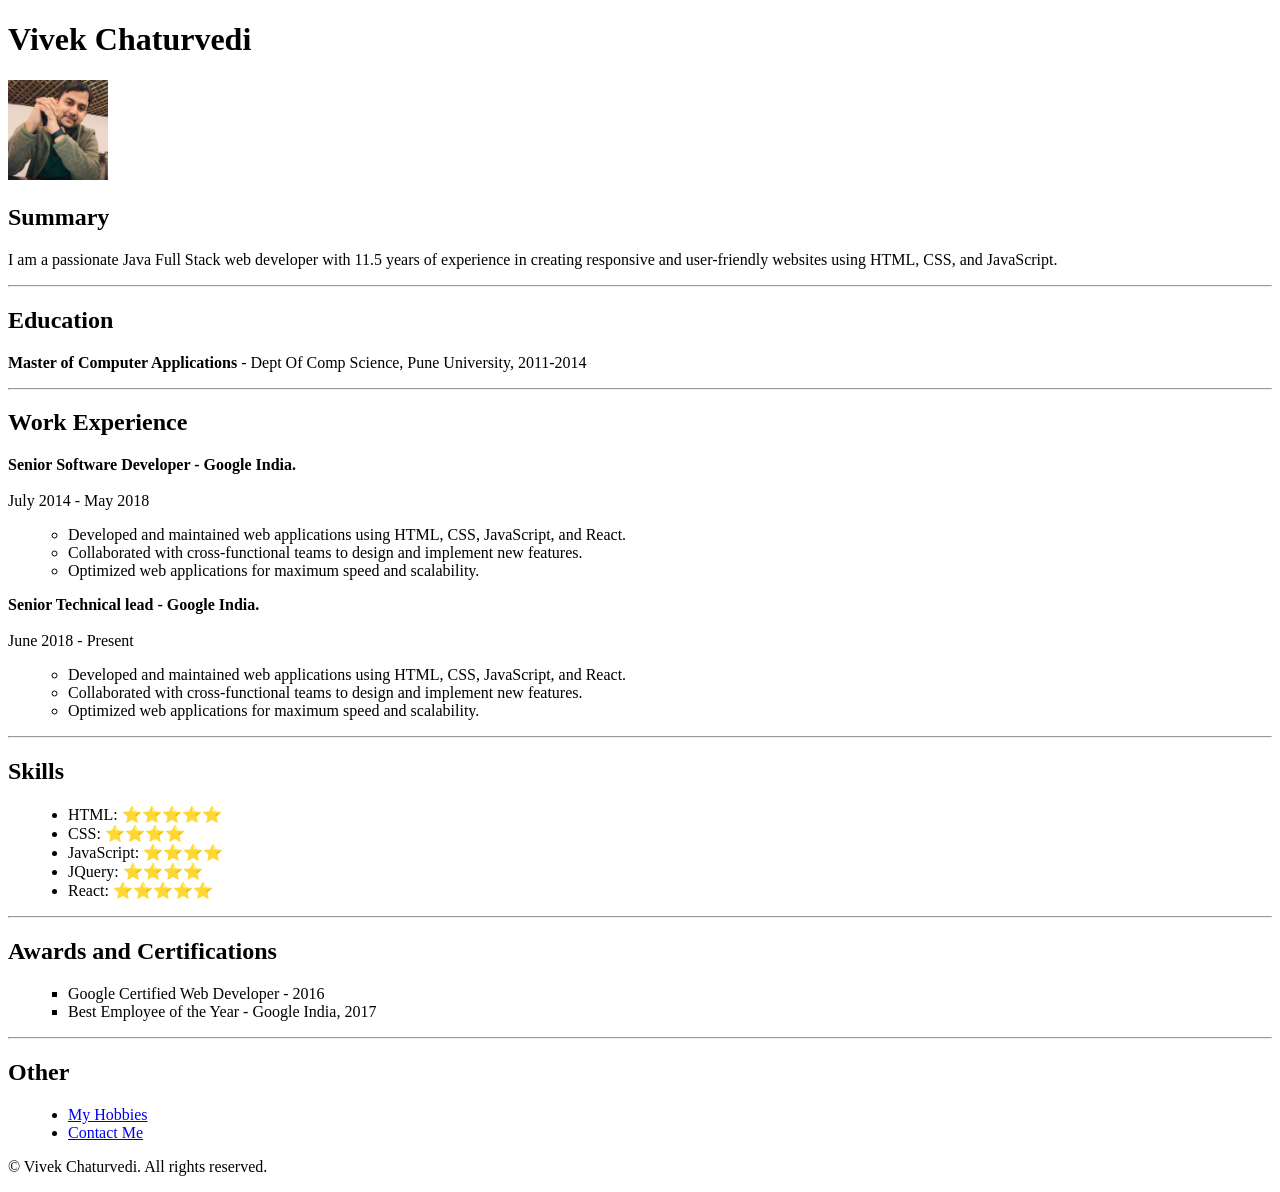
==== index.html @ 5ab1aa91 "Add files via upload My resume capstone html website project initial code." ====
<!DOCTYPE html>
<html lang="en">
<head>
    <meta charset="UTF-8">
    <meta name="viewport" content="width=device-width, initial-scale=1.0">
    <title>Resume</title>
</head>
<body>
    <h1>Vivek Chaturvedi</h1>
    <img src="./assets/images/vivek.jpeg" alt="Vivek Chaturvedi photo" width="100">
    <h2>Summary</h2>
    <p>I am a passionate Java Full Stack web developer with 11.5 years of experience in creating responsive and user-friendly websites using HTML, CSS, and JavaScript.</p>
    <hr />
    <h2>Education</h2>
    <p><strong>Master of Computer Applications</strong> - Dept Of Comp Science, Pune University, 2011-2014</p>
    <hr />
    <h2>Work Experience</h2>
    <p><strong>Senior Software Developer - Google India.</strong> <br /> 
        <br />
        July 2014 - May 2018
        <ul style="list-style-type: circle; margin-left: 20px;">
            <li>Developed and maintained web applications using HTML, CSS, JavaScript, and React.</li>
            <li>Collaborated with cross-functional teams to design and implement new features.</li>
            <li>Optimized web applications for maximum speed and scalability.</li>
        </ul>
    </p>
        <p><strong>Senior Technical lead - Google India.</strong> <br /> 
        <br />
        June 2018 - Present
        <ul style="list-style-type: circle; margin-left: 20px;">
            <li>Developed and maintained web applications using HTML, CSS, JavaScript, and React.</li>
            <li>Collaborated with cross-functional teams to design and implement new features.</li>
            <li>Optimized web applications for maximum speed and scalability.</li>
        </ul>
    </p>
    <hr />
    <h2>Skills</h2>
    <ul style="list-style-type: disc; margin-left: 20px;">
        <li>HTML: ⭐️⭐️⭐️⭐️⭐️</li>
        <li>CSS: ⭐️⭐️⭐️⭐️</li>
        <li>JavaScript: ⭐️⭐️⭐️⭐️</li>
        <li>JQuery: ⭐️⭐️⭐️⭐️</li>
        <li>React: ⭐️⭐️⭐️⭐️⭐️</li>
    </ul>
    <hr />
    <h2>Awards and Certifications</h2>
    <ul style="list-style-type: square; margin-left: 20px;">
        <li>Google Certified Web Developer - 2016</li>
        <li>Best Employee of the Year - Google India, 2017</li>
    </ul>
    <hr />
    <h2>Other</h2>
    <ul style="list-style-type: disc; margin-left: 20px;">
        <li><a href="./public/my-hobby.html">My Hobbies</a></li>
        <li><a href="./public/contact.html">Contact Me</a></li>
    </ul>
    <footer>
        <p>© Vivek Chaturvedi. All rights reserved.</p>
    </footer>
</body>
</html>
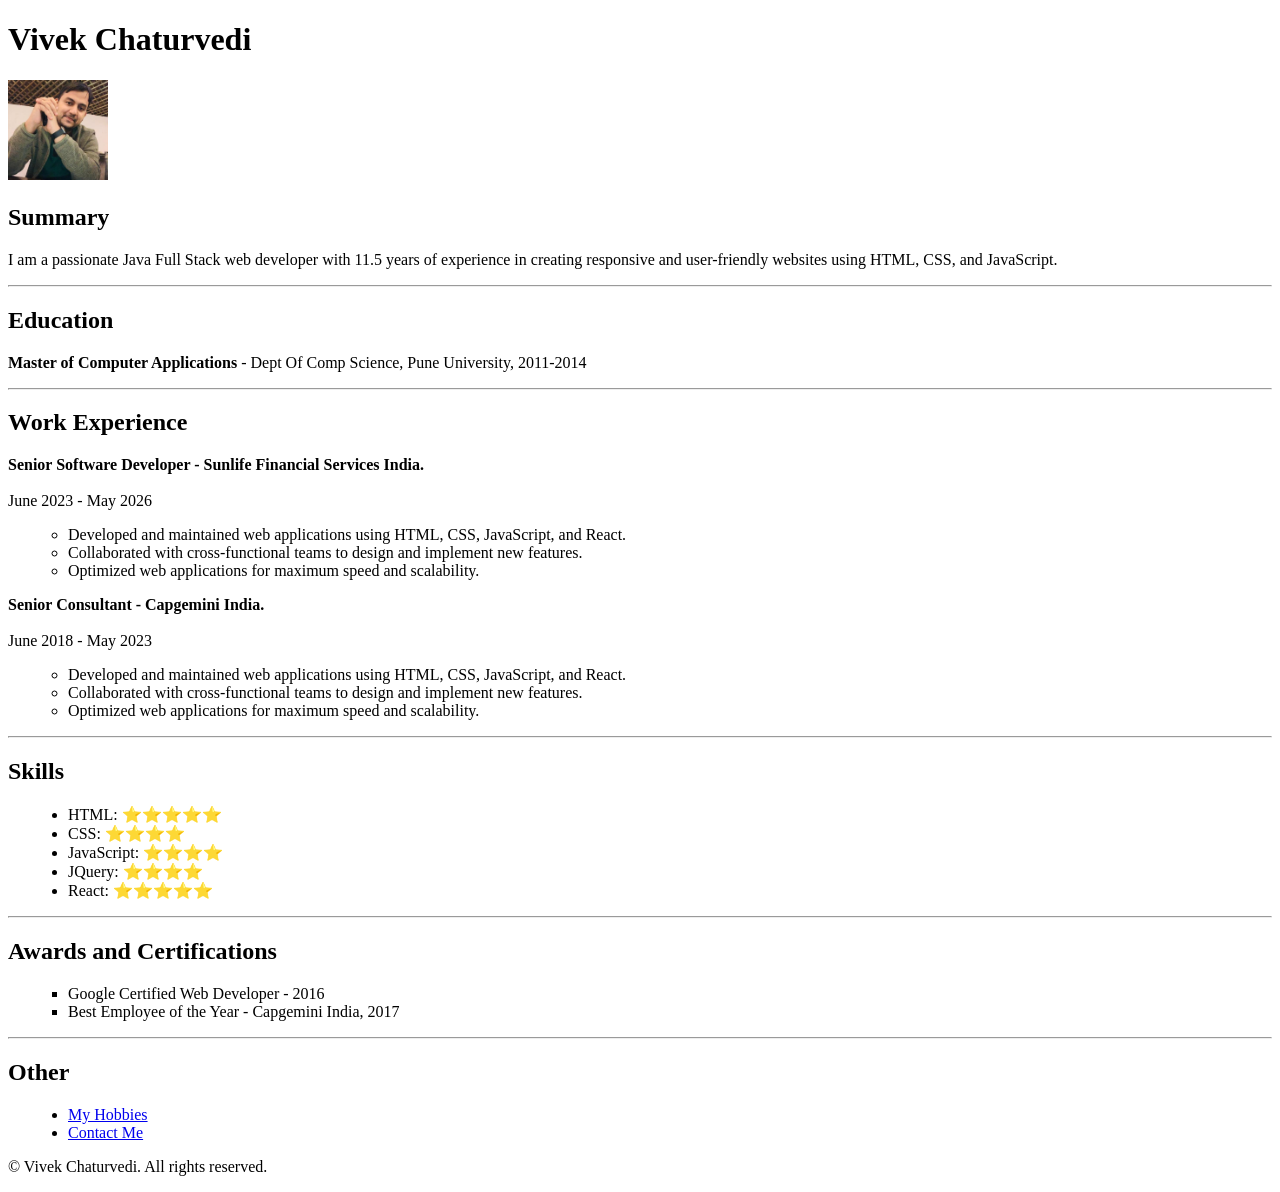
==== commit aca07d73: "Add files via upload modify experience details in index.html" ====
--- a/index.html
+++ b/index.html
@@ -15,18 +15,18 @@
     <p><strong>Master of Computer Applications</strong> - Dept Of Comp Science, Pune University, 2011-2014</p>
     <hr />
     <h2>Work Experience</h2>
-    <p><strong>Senior Software Developer - Google India.</strong> <br /> 
+    <p><strong>Senior Software Developer - Sunlife Financial Services India.</strong> <br /> 
         <br />
-        July 2014 - May 2018
+        June 2023 - May 2026
         <ul style="list-style-type: circle; margin-left: 20px;">
             <li>Developed and maintained web applications using HTML, CSS, JavaScript, and React.</li>
             <li>Collaborated with cross-functional teams to design and implement new features.</li>
             <li>Optimized web applications for maximum speed and scalability.</li>
         </ul>
     </p>
-        <p><strong>Senior Technical lead - Google India.</strong> <br /> 
+        <p><strong>Senior Consultant - Capgemini India.</strong> <br /> 
         <br />
-        June 2018 - Present
+        June 2018 - May 2023
         <ul style="list-style-type: circle; margin-left: 20px;">
             <li>Developed and maintained web applications using HTML, CSS, JavaScript, and React.</li>
             <li>Collaborated with cross-functional teams to design and implement new features.</li>
@@ -46,7 +46,7 @@
     <h2>Awards and Certifications</h2>
     <ul style="list-style-type: square; margin-left: 20px;">
         <li>Google Certified Web Developer - 2016</li>
-        <li>Best Employee of the Year - Google India, 2017</li>
+        <li>Best Employee of the Year - Capgemini India, 2017</li>
     </ul>
     <hr />
     <h2>Other</h2>
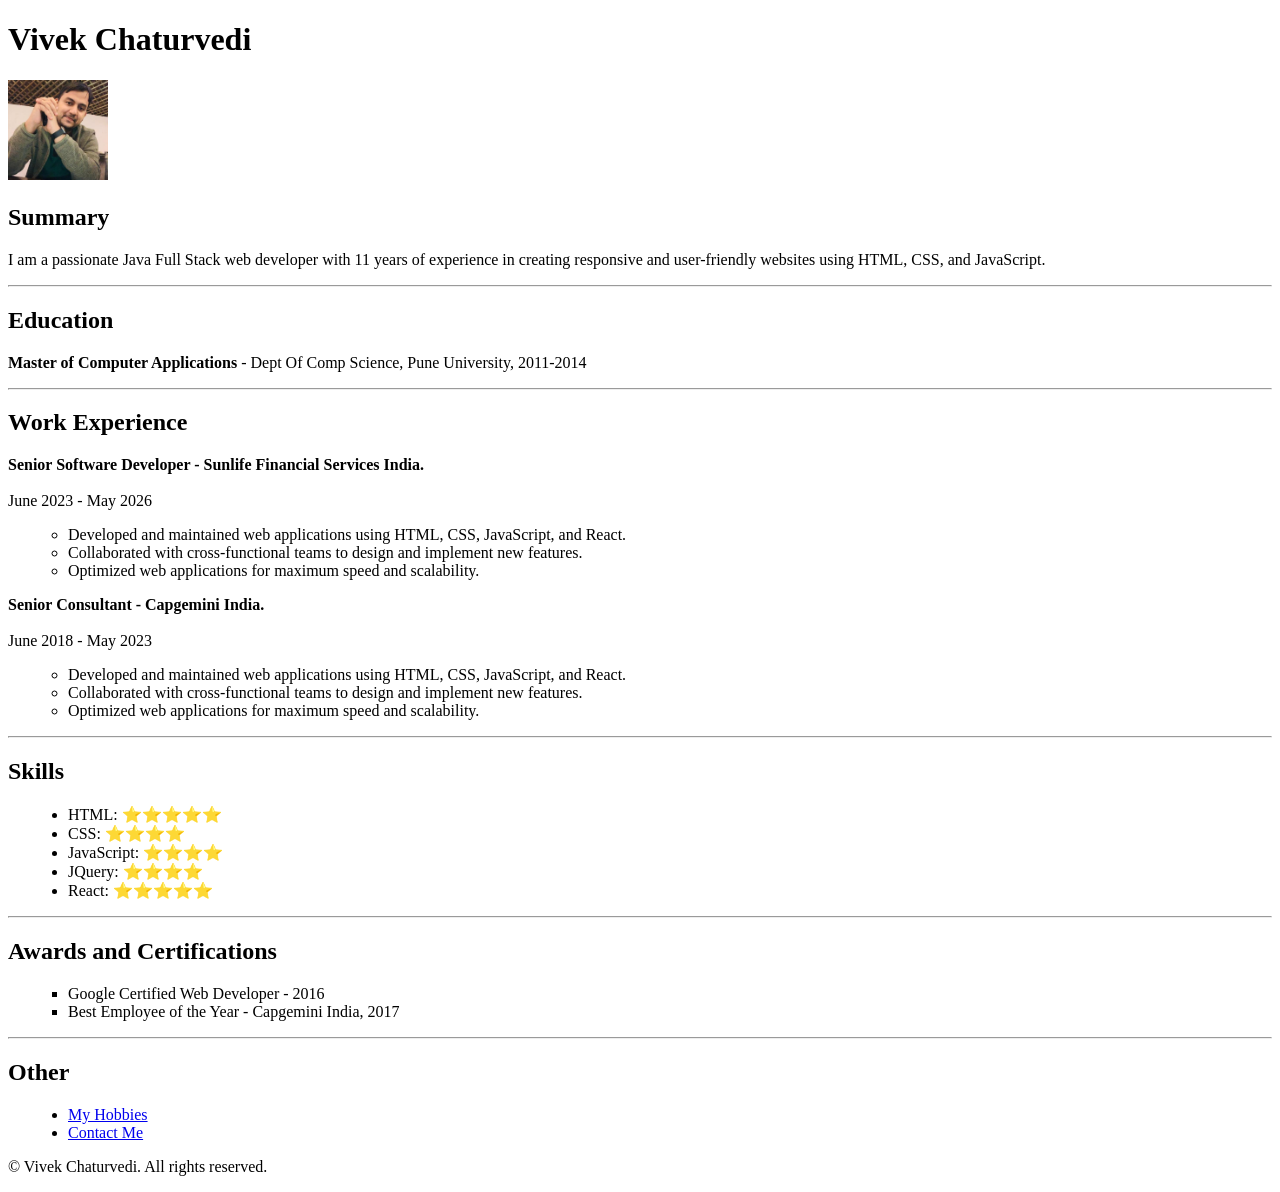
==== commit 7647d007: "Revise work experience and summary in index.html Updated work experience duration and summary descri" ====
--- a/index.html
+++ b/index.html
@@ -9,7 +9,7 @@
     <h1>Vivek Chaturvedi</h1>
     <img src="./assets/images/vivek.jpeg" alt="Vivek Chaturvedi photo" width="100">
     <h2>Summary</h2>
-    <p>I am a passionate Java Full Stack web developer with 11.5 years of experience in creating responsive and user-friendly websites using HTML, CSS, and JavaScript.</p>
+    <p>I am a passionate Java Full Stack web developer with 11 years of experience in creating responsive and user-friendly websites using HTML, CSS, and JavaScript.</p>
     <hr />
     <h2>Education</h2>
     <p><strong>Master of Computer Applications</strong> - Dept Of Comp Science, Pune University, 2011-2014</p>
@@ -58,4 +58,4 @@
         <p>© Vivek Chaturvedi. All rights reserved.</p>
     </footer>
 </body>
-</html>+</html>
